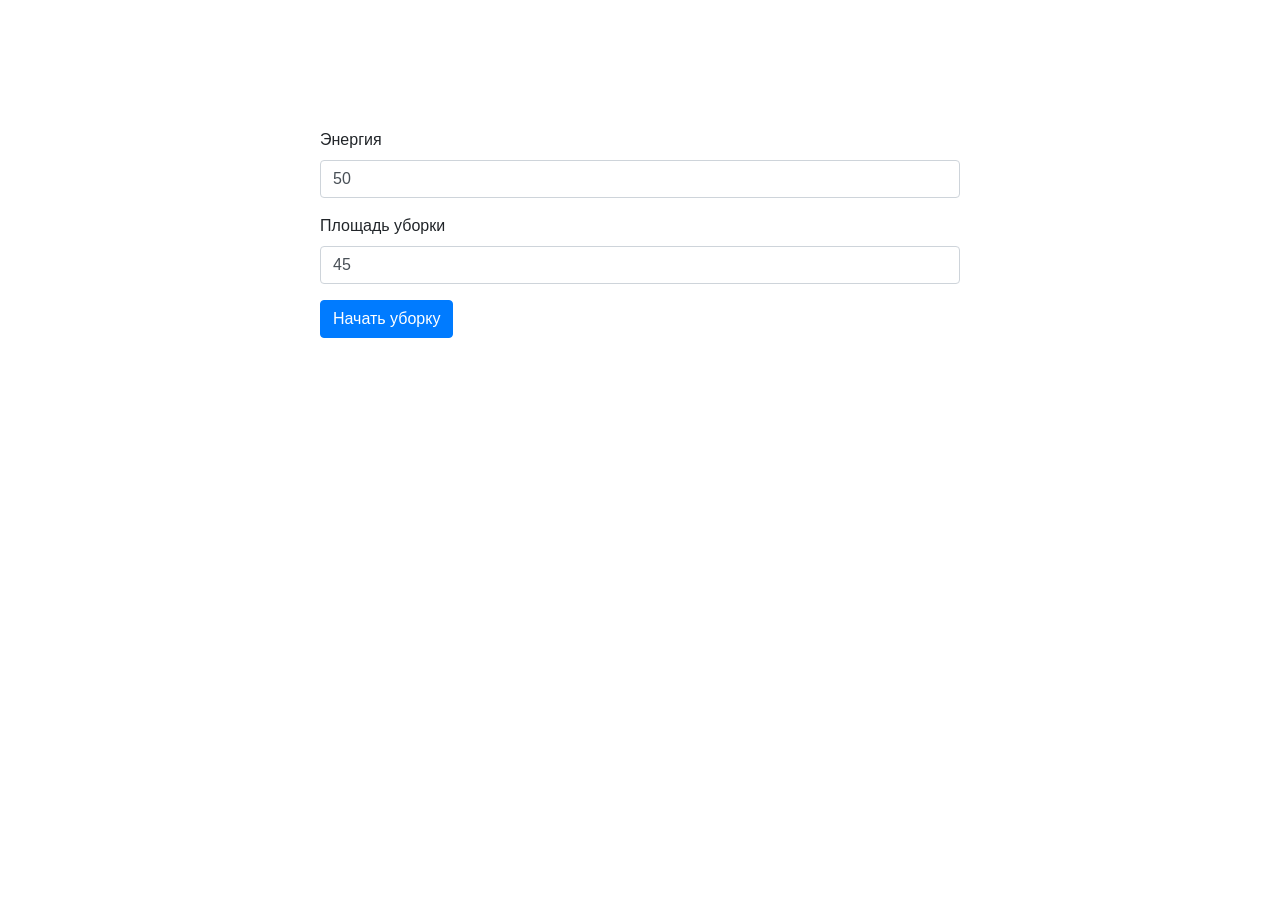
==== lesson-1/task-1/index.html @ 4b7ea538 "feat: task-1" ====
<!DOCTYPE html>
<html lang="en">
<head>
    <meta charset="UTF-8">
    <meta name="viewport" content="width=device-width, initial-scale=1.0">
    <link rel="stylesheet" href="https://stackpath.bootstrapcdn.com/bootstrap/4.5.2/css/bootstrap.min.css" integrity="sha384-JcKb8q3iqJ61gNV9KGb8thSsNjpSL0n8PARn9HuZOnIxN0hoP+VmmDGMN5t9UJ0Z" crossorigin="anonymous">
    <title>Task 1</title>
</head>
<body>
    <div style="width: 50%; margin: 10% auto;">
        <form id="form">
            <div class="form-group">
                <label for="energyInput">Энергия</label>
                <input class="form-control" id="energyInput" type="number" name="energy" value=50 aria-describedby="energyHelp" placeholder="Enter energy">
            </div>
            <div class="form-group">
                <label for="squareInput">Площадь уборки</label>
                <input class="form-control" id="squareInput" type="number" name="square" value=45 aria-describedby="squareHelp" placeholder="Enter square">
            </div>
            <input type="submit" class="btn btn-primary" value="Начать уборку" />
        </form>
        <p style="margin-top: 50px;" id="resultOutput"><!--Спустя 4.5 секунды: Уборка завершена. Осталось заряда батареи: 45.5.--></p>
    </div>
    <script src="index.js" ></script>
</body>
</html>
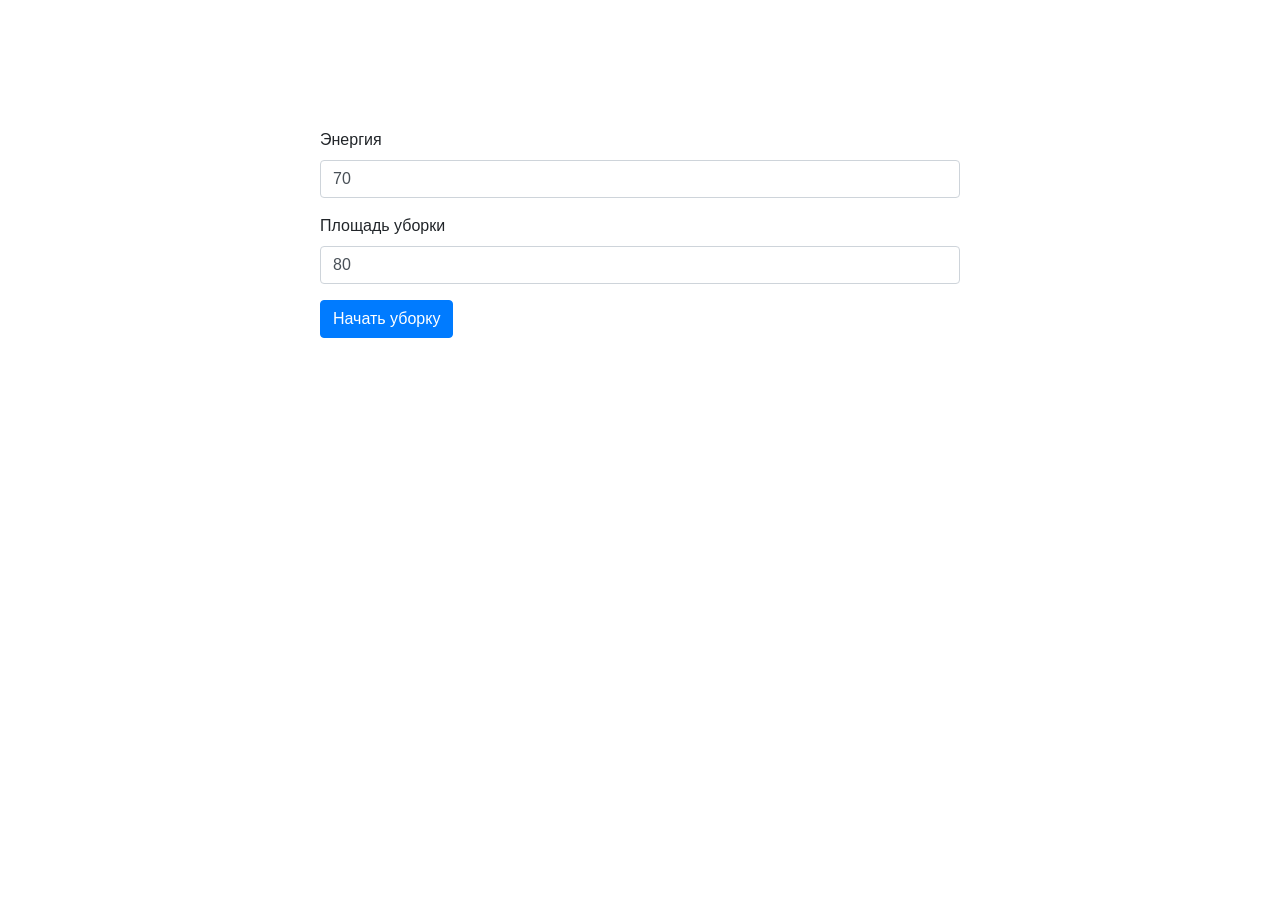
==== commit f4cdb9e2: "fix: actual input value and actual energy" ====
--- a/lesson-1/task-1/index.html
+++ b/lesson-1/task-1/index.html
@@ -11,11 +11,11 @@
         <form id="form">
             <div class="form-group">
                 <label for="energyInput">Энергия</label>
-                <input class="form-control" id="energyInput" type="number" name="energy" value=50 aria-describedby="energyHelp" placeholder="Enter energy">
+                <input class="form-control" id="energyInput" type="number" name="energy" value=70 aria-describedby="energyHelp" placeholder="Enter energy">
             </div>
             <div class="form-group">
                 <label for="squareInput">Площадь уборки</label>
-                <input class="form-control" id="squareInput" type="number" name="square" value=45 aria-describedby="squareHelp" placeholder="Enter square">
+                <input class="form-control" id="squareInput" type="number" name="square" value=80 aria-describedby="squareHelp" placeholder="Enter square">
             </div>
             <input type="submit" class="btn btn-primary" value="Начать уборку" />
         </form>
